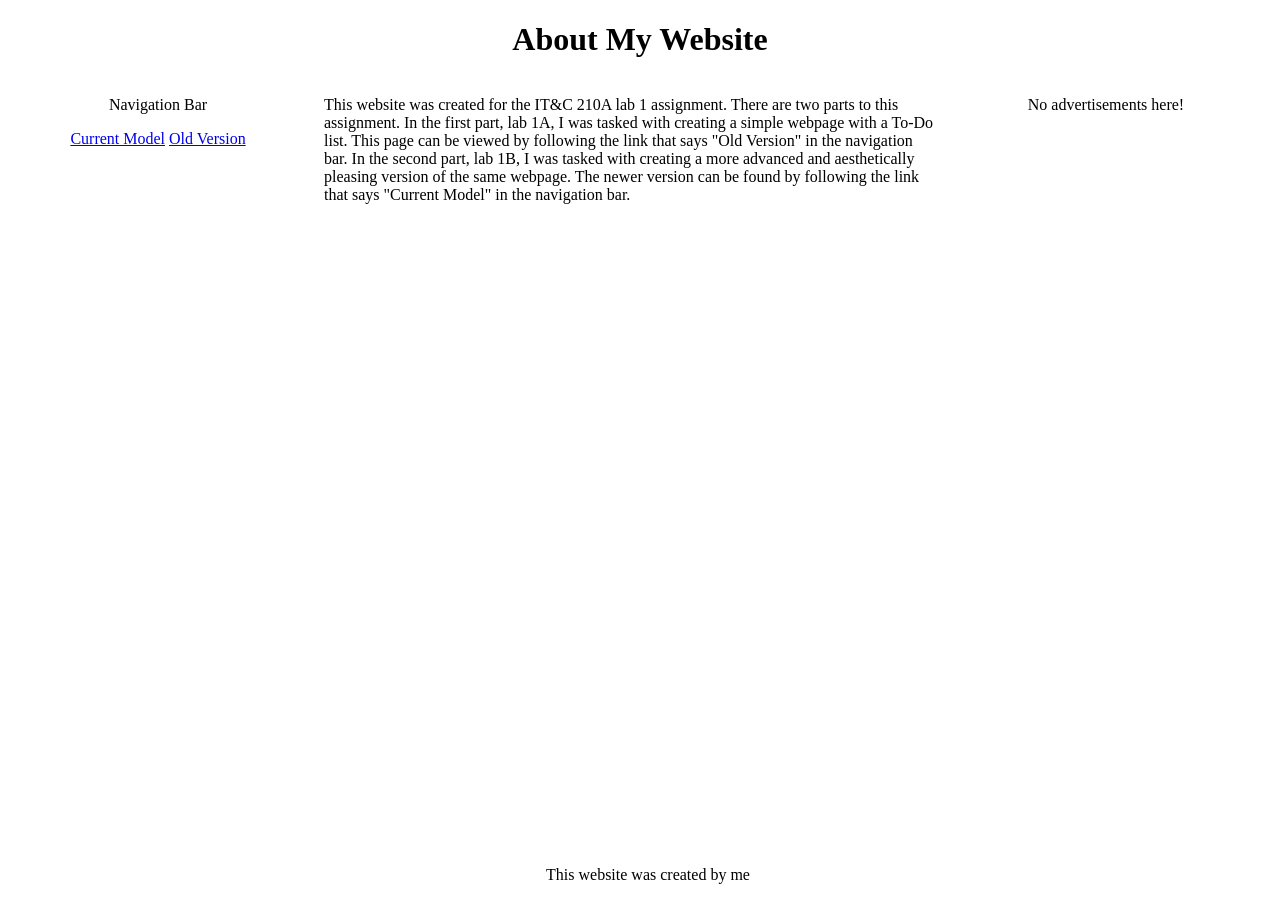
==== about.html @ badee0cb "edited file layout" ====
<!DOCTYPE html>
<html lang="en">

<head>
  <meta charset="utf-8" />
  <meta name="viewport" content="width=device-width, initial-scale=1.0" />
  <!-- Add an appropriate title in this tag -->
  <title>Lab 1A</title>
  <!-- Links to stylesheets -->
<link rel="stylesheet" href="css/OtherStyle.css"/>

</head>

<body>

        <header>
             <h1>About My Website</h1>
        </header>
        <main>
            <nav>
                <p class="bar-header">Navigation Bar</p>
                <a href="index.html">Current Model</a>
                <a href="oldindex.html">Old Version</a>
            </nav>
            <article>
                 <p>This website was created for the IT&C 210A lab 1 assignment.  There are two parts to this assignment.  In the first part, lab 1A, I was tasked with creating a simple webpage with a To-Do list.  This page can be viewed by following the link that says "Old Version" in the navigation bar.  In the second part, lab 1B, I was tasked with creating a more advanced and aesthetically pleasing version of the same webpage.  The newer version can be found by following the link that says "Current Model" in the navigation bar.</p>
            </article>
            <aside>
                <p>No advertisements here!</p>
            </aside>
        </main>
        <footer>
            <p>This website was created by me</p>
        </footer>
    </body>
</html>
---- css/OtherStyle.css ----
header {
	/* Make header stay at the top of the browser window */
	text-align: center;
}


main {
    /* Make main relative, not static so that 'absolutely' positioned children will be relative to its anchor. */
    position: relative;
}

nav {
    position: absolute;
    width: calc(25% - 1rem);
	text-align: center;
}

nav.bar-header {
	font-weight: bold;
	font-size: 2em;
	margin-bottom: 0.5em;
}

article {
    position: absolute;
    left: 25%;
    width: calc(50% - 1rem);
    max-height: calc(100vh - 12rem);
    overflow-y: auto;
}

aside {
    position: absolute;
    left: 75%;
    width: calc(25% - 1rem);
	text-align: center;
}

footer {
    /* Locate this at the bottom of the browser window */
    position: fixed;
    bottom: 0;
    width: 100%;
	text-align: center;
}
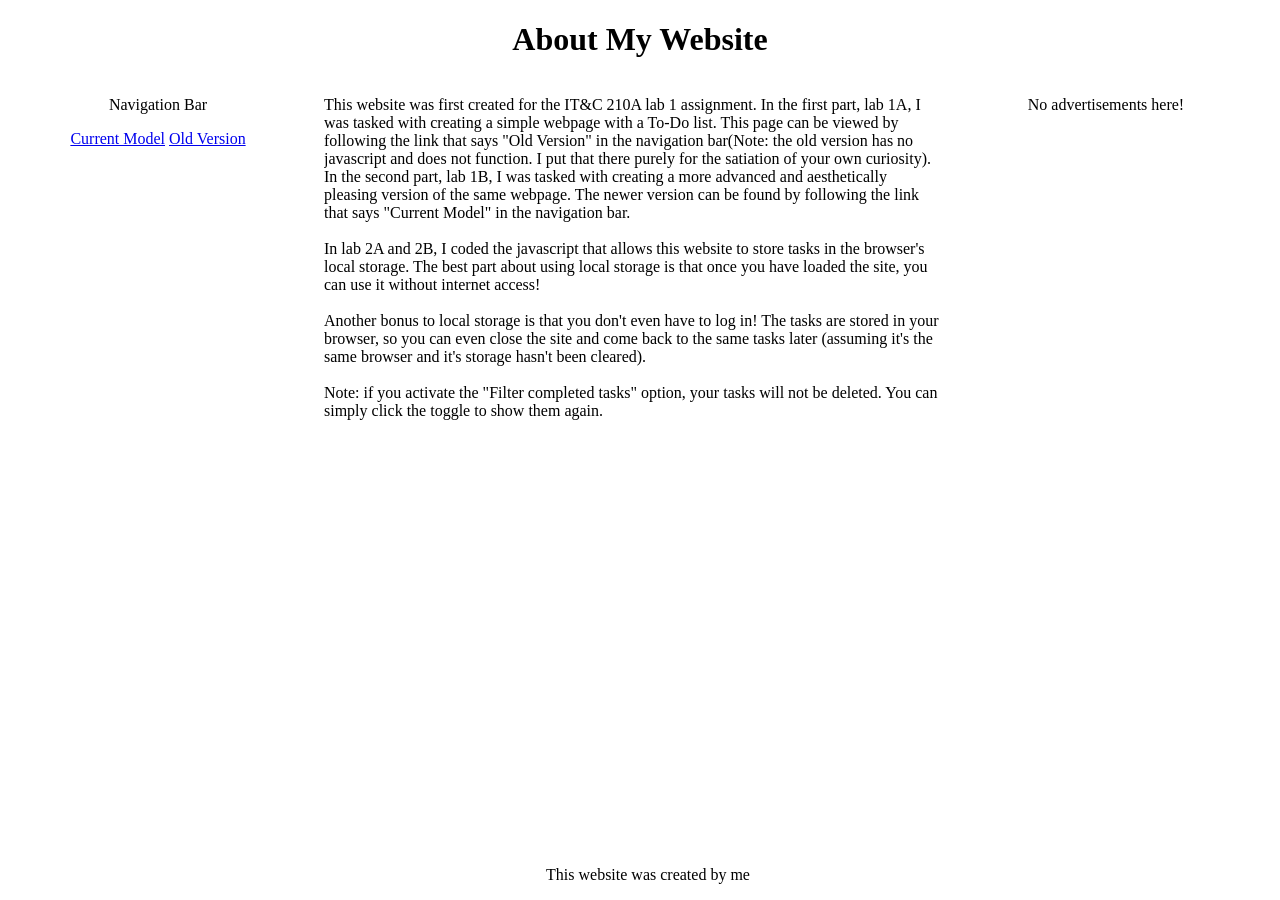
==== commit c7d85832: "created light and dark mode and edited the about page" ====
--- a/about.html
+++ b/about.html
@@ -23,7 +23,13 @@
                 <a href="oldindex.html">Old Version</a>
             </nav>
             <article>
-                 <p>This website was created for the IT&C 210A lab 1 assignment.  There are two parts to this assignment.  In the first part, lab 1A, I was tasked with creating a simple webpage with a To-Do list.  This page can be viewed by following the link that says "Old Version" in the navigation bar.  In the second part, lab 1B, I was tasked with creating a more advanced and aesthetically pleasing version of the same webpage.  The newer version can be found by following the link that says "Current Model" in the navigation bar.</p>
+                 <p>This website was first created for the IT&C 210A lab 1 assignment.  In the first part, lab 1A, I was tasked with creating a simple webpage with a To-Do list.  This page can be viewed by following the link that says "Old Version" in the navigation bar(Note: the old version has no javascript and does not function.  I put that there purely for the satiation of your own curiosity).  In the second part, lab 1B, I was tasked with creating a more advanced and aesthetically pleasing version of the same webpage.  The newer version can be found by following the link that says "Current Model" in the navigation bar.  
+                    <br/><br/>
+                In lab 2A and 2B, I coded the javascript that allows this website to store tasks in the browser's local storage.  The best part about using local storage is that once you have loaded the site, you can use it without internet access!
+                    <br/><br/>
+                Another bonus to local storage is that you don't even have to log in!  The tasks are stored in your browser, so you can even close the site and come back to the same tasks later (assuming it's the same browser and it's storage hasn't been cleared).
+                    <br/><br/>
+                Note: if you activate the "Filter completed tasks" option, your tasks will not be deleted.  You can simply click the toggle to show them again.  </p>
             </article>
             <aside>
                 <p>No advertisements here!</p>
